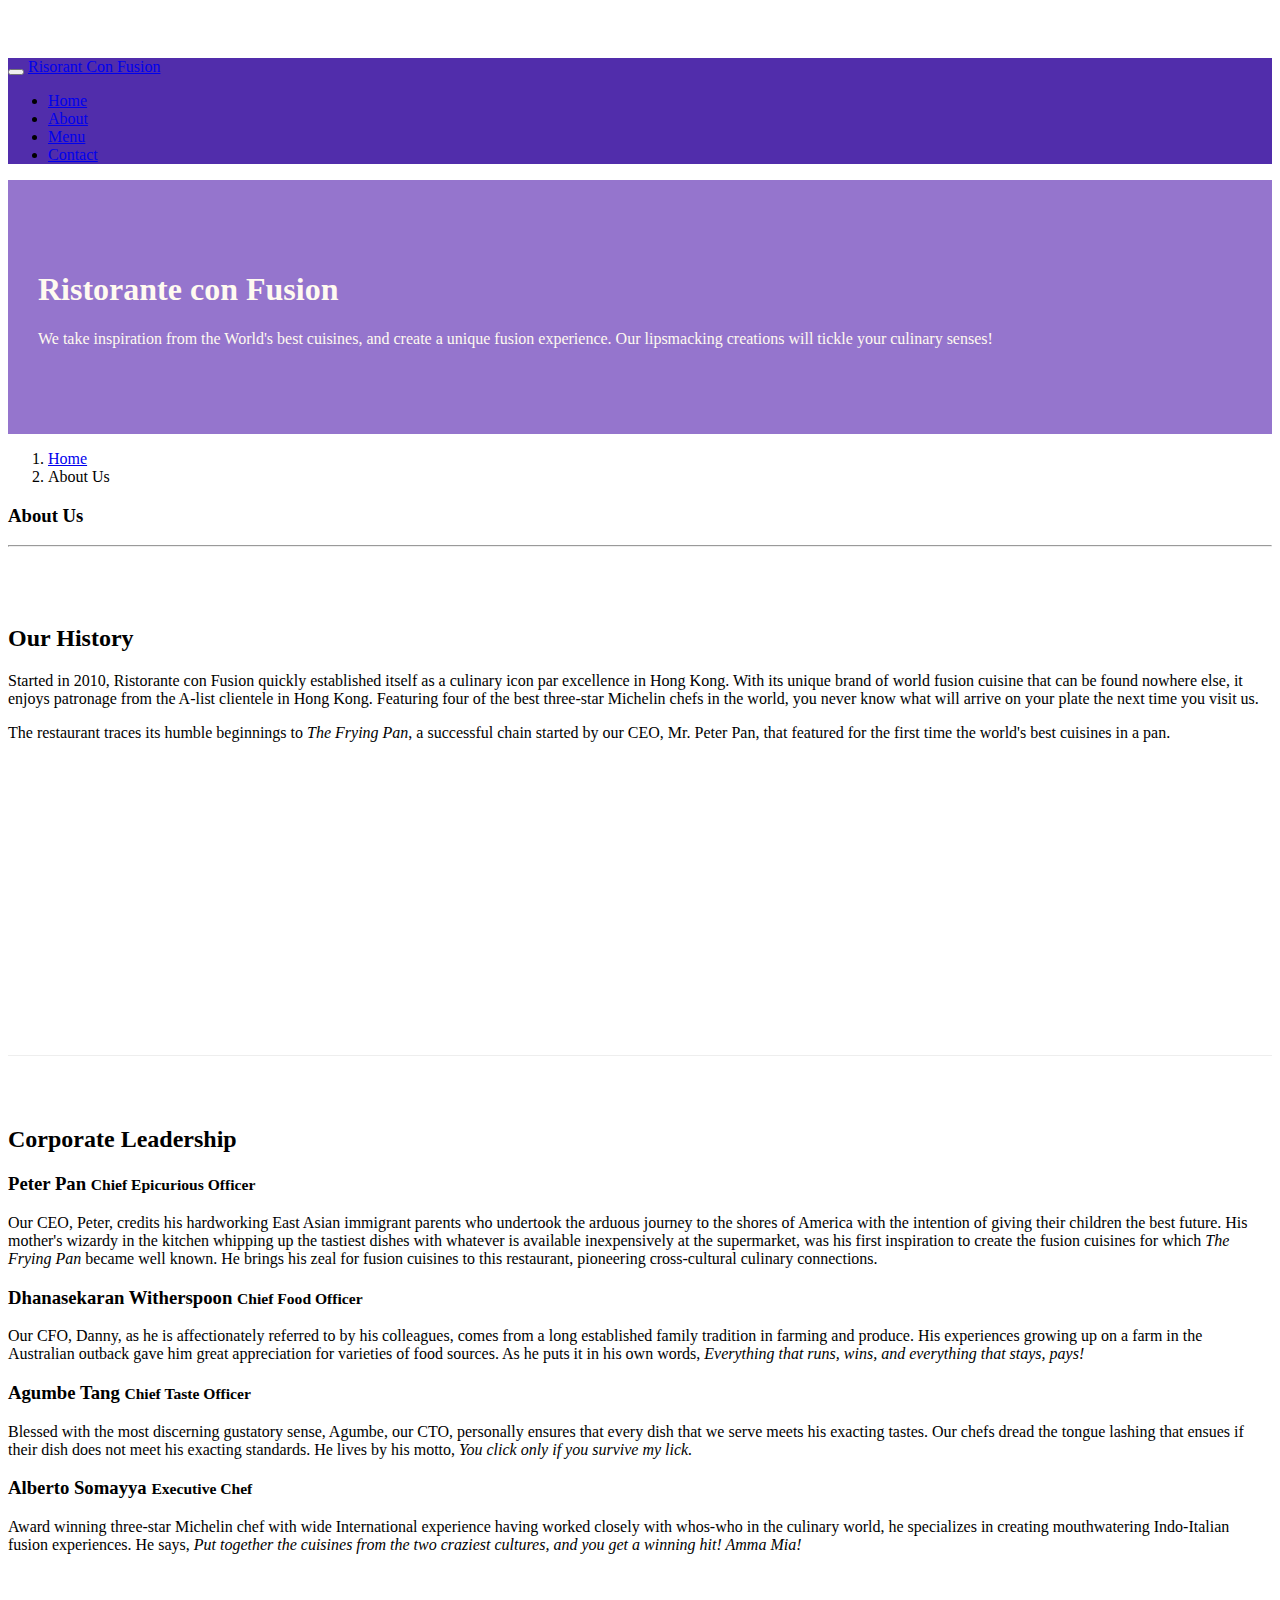
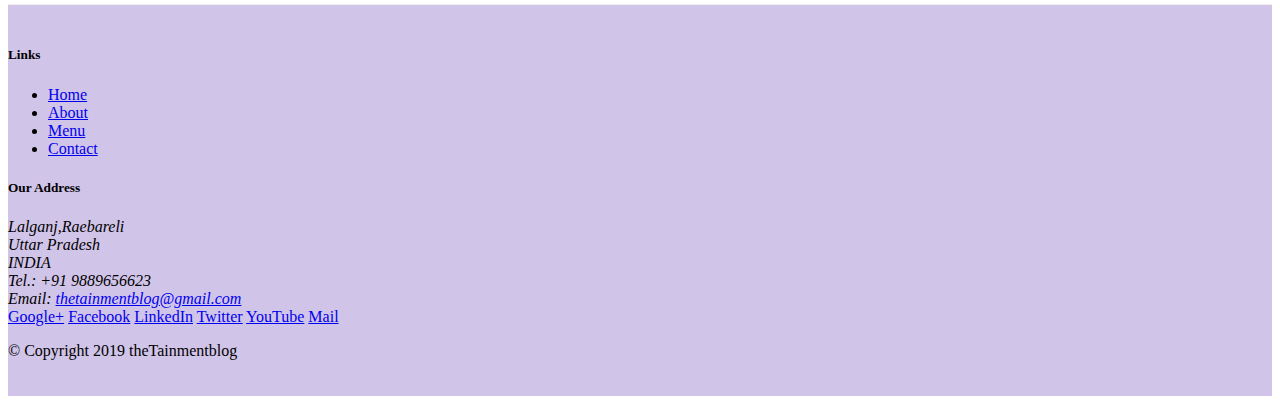
==== aboutus.html @ e07ae0b3 "navbar" ====
<!DOCTYPE html>
<html lang="en">

<head>
        <meta charset="utf-8">
        <meta name="viewport" content="width=device-width, initial-scale=1, shrink-to-fit=no">
        <meta http-equiv="x-ua-compatible" content="ie=edge">
        <link rel="stylesheet" href="node_modules/bootstrap/dist/css/bootstrap.min.css">
        <link rel="stylesheet" href="css/style.css">
    <title>Ristorante Con Fusion: About Us</title>

</head>

<body>

        <nav class="navbar navbar-dark navbar-expand-sm fixed-top">
        <div class="container">
            <button class="navbar-toggler" type="button" data-toggle="collapse" data-target="#Navbar">
                <span class="navbar-toggler-icon"></span>
            </button>
            <a class="navbar-brand mr-auto" href="index.html">Risorant Con Fusion</a>
            <div class="collapse navbar-collapse" id="Navbar">
                <ul class="navbar-nav mr-auto">
                <li class="nav-item"><a class="nav-link" href="index.html">Home</a></li>
                <li class="nav-item active"><a class="nav-link" href="#">About</a></li>
                <li class="nav-item"><a class="nav-link" href="#">Menu</a></li>
                <li class="nav-item"><a class="nav-link" href="#">Contact</a></li>
            </ul>
            </div>
        </div>
    </nav>

    <header class="jumbotron">
        <div class="container">
            <div class="row row-header">
                <div class="col-12 col-sm-6">
                    <h1>Ristorante con Fusion</h1>
                    <p>We take inspiration from the World's best cuisines, and create a unique fusion experience. Our lipsmacking creations will tickle your culinary senses!</p>
                </div>
                <div class="col-12 col-sm">
                </div>
            </div>
        </div>
    </header>

    <div class="container">
        <div class="row-12 row-sm-6">
            <ol class="col-12 breadcrumb">
                <li class="breadcrumb-item"><a href="index.html">Home</a></li>
                <li class="breadcrumb-item active">About Us</li>
            </ol>
            <div class="col-12 col-sm-12">
               <h3>About Us</h3>
               <hr>
            </div>
        </div>

        <div class="row row-content align-items-center">
            <div class="col col-12 col-sm-6 col-md-6 col-xl-6">
                <h2>Our History</h2>
                <p>Started in 2010, Ristorante con Fusion quickly established itself as a culinary icon par excellence in Hong Kong. With its unique brand of world fusion cuisine that can be found nowhere else, it enjoys patronage from the A-list clientele in Hong Kong.  Featuring four of the best three-star Michelin chefs in the world, you never know what will arrive on your plate the next time you visit us.</p>
                <p>The restaurant traces its humble beginnings to <em>The Frying Pan</em>, a successful chain started by our CEO, Mr. Peter Pan, that featured for the first time the world's best cuisines in a pan.</p>
            </div>
            <div>
            </div>
        </div>


        <div class="row row-content align-items-center">
            <div class="col-12 col-sm-12">
                <h2>Corporate Leadership</h2>
                <h3>Peter Pan <small>Chief Epicurious Officer</small></h3>
                <div class="d-none d-sm-block">Our CEO, Peter, credits his hardworking East Asian immigrant parents who undertook the arduous journey to the shores of America with the intention of giving their children the best future. His mother's wizardy in the kitchen whipping up the tastiest dishes with whatever is available inexpensively at the supermarket, was his first inspiration to create the fusion cuisines for which <em>The Frying Pan</em> became well known. He brings his zeal for fusion cuisines to this restaurant, pioneering cross-cultural culinary connections.
                </div>
                <h3>Dhanasekaran Witherspoon <small>Chief Food Officer</small></h3>
                <div class="d-none d-sm-block">Our CFO, Danny, as he is affectionately referred to by his colleagues, comes from a long established family tradition in farming and produce. His experiences growing up on a farm in the Australian outback gave him great appreciation for varieties of food sources. As he puts it in his own words, <em>Everything that runs, wins, and everything that stays, pays!</em>
                </div>
                <h3>Agumbe Tang <small>Chief Taste Officer</small></h3>
                <div class="d-none d-sm-block">Blessed with the most discerning gustatory sense, Agumbe, our CTO, personally ensures that every dish that we serve meets his exacting tastes. Our chefs dread the tongue lashing that ensues if their dish does not meet his exacting standards. He lives by his motto, <em>You click only if you survive my lick.</em>
                </div>
                <h3>Alberto Somayya <small>Executive Chef</small></h3>
                <div class="d-none d-sm-block">Award winning three-star Michelin chef with wide International experience having worked closely with whos-who in the culinary world, he specializes in creating mouthwatering Indo-Italian fusion experiences. He says, <em>Put together the cuisines from the two craziest cultures, and you get a winning hit! Amma Mia!</em>
              </div>
       </div>
</div>

    <footer class="footer">
        <div class="container">
            <div class="row">             
                <div class="col-12 col-4 offset-1 col-sm-2">
                    <h5>Links</h5>
                    <ul class="list-unstyled">
                        <li><a href="index.html">Home</a></li>
                        <li><a href="#">About</a></li>
                        <li><a href="#">Menu</a></li>
                        <li><a href="#">Contact</a></li>
                    </ul>
                </div>
                <div class="col-7 col-sm-5">
                    <h5>Our Address</h5>
                    <address>
                      Lalganj,Raebareli<br>
                      Uttar Pradesh<br>
                      INDIA<br>
                      Tel.: +91 9889656623<br>
                      Email: <a href="mailto:thetainmentblog@gmail.com">thetainmentblog@gmail.com</a>
                   </address>
                </div>
                <div class="col-12 col-sm-4 align-self-center">
                    <div class="text-center">
                        <a href="http://google.com/+">Google+</a>
                        <a href="http://www.facebook.com/profile.php?id=">Facebook</a>
                        <a href="http://www.linkedin.com/in/">LinkedIn</a>
                        <a href="http://twitter.com/">Twitter</a>
                        <a href="http://youtube.com/">YouTube</a>
                        <a href="mailto:">Mail</a>
                    </div>
                </div>
           </div>
           <div class="row justify-content-center">             
                <div class="col-auto">
                    <p>© Copyright 2019 theTainmentblog</p>
                </div>
           </div>
        </div>
    </footer>   

    <script src="node_modules/jquery/dist/jquery.slim.min.js"></script>
    <script src="node_modules/popper.js/dist/umd/popper.min.js"></script>
    <script src="node_modules/bootstrap/dist/js/bootstrap.min.js"></script>
</body>

</html>
---- css/style.css ----
.row-header
{
    margin: 0px auto;
    padding: 0px auto;
}
.row-content
{
    margin:0px auto;
    padding:50px 0px 50px 0px;
    border-bottom:1px ridge;
    min-height:400px;
}
.footer
{
    background-color: #d1c4e9;
    margin: 0px auto;
    padding: 20px 0px 20px 0px;
}
.jumbotron
{
    padding:70px 30px 70px 30px;
    margin:0px auto;
    background: #9575cd;
    color:floralwhite;
}
.address
{
    font-size: 80%;
    margin:0px;
    color:#0f0f0f;
}
body
{
    padding: 50px 0px 0px 0px;
    z-index: 0;
}
.navbar-dark
{
    background-color: #512DAB;
}
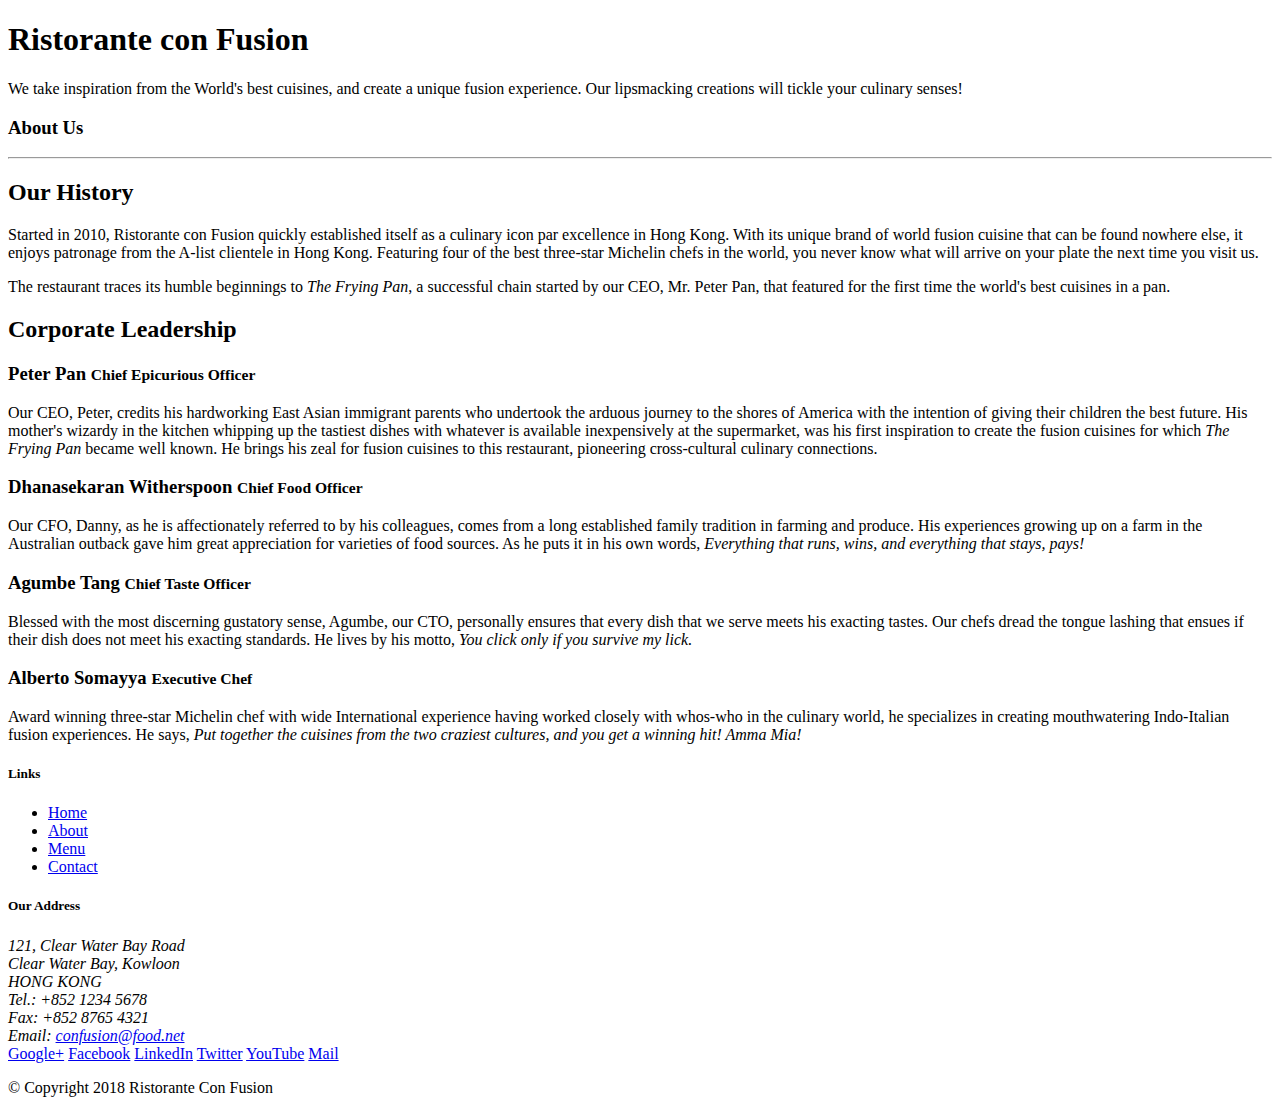
==== commit 6d99e273: "check" ====
--- a/aboutus.html
+++ b/aboutus.html
@@ -2,33 +2,12 @@
 <html lang="en">
 
 <head>
-        <meta charset="utf-8">
-        <meta name="viewport" content="width=device-width, initial-scale=1, shrink-to-fit=no">
-        <meta http-equiv="x-ua-compatible" content="ie=edge">
-        <link rel="stylesheet" href="node_modules/bootstrap/dist/css/bootstrap.min.css">
-        <link rel="stylesheet" href="css/style.css">
+
     <title>Ristorante Con Fusion: About Us</title>
 
 </head>
 
 <body>
-
-        <nav class="navbar navbar-dark navbar-expand-sm fixed-top">
-        <div class="container">
-            <button class="navbar-toggler" type="button" data-toggle="collapse" data-target="#Navbar">
-                <span class="navbar-toggler-icon"></span>
-            </button>
-            <a class="navbar-brand mr-auto" href="index.html">Risorant Con Fusion</a>
-            <div class="collapse navbar-collapse" id="Navbar">
-                <ul class="navbar-nav mr-auto">
-                <li class="nav-item"><a class="nav-link" href="index.html">Home</a></li>
-                <li class="nav-item active"><a class="nav-link" href="#">About</a></li>
-                <li class="nav-item"><a class="nav-link" href="#">Menu</a></li>
-                <li class="nav-item"><a class="nav-link" href="#">Contact</a></li>
-            </ul>
-            </div>
-        </div>
-    </nav>
 
     <header class="jumbotron">
         <div class="container">
@@ -43,20 +22,16 @@
         </div>
     </header>
 
-    <div class="container">
-        <div class="row-12 row-sm-6">
-            <ol class="col-12 breadcrumb">
-                <li class="breadcrumb-item"><a href="index.html">Home</a></li>
-                <li class="breadcrumb-item active">About Us</li>
-            </ol>
-            <div class="col-12 col-sm-12">
+    <div>
+        <div>
+            <div>
                <h3>About Us</h3>
                <hr>
             </div>
         </div>
 
-        <div class="row row-content align-items-center">
-            <div class="col col-12 col-sm-6 col-md-6 col-xl-6">
+        <div>
+            <div>
                 <h2>Our History</h2>
                 <p>Started in 2010, Ristorante con Fusion quickly established itself as a culinary icon par excellence in Hong Kong. With its unique brand of world fusion cuisine that can be found nowhere else, it enjoys patronage from the A-list clientele in Hong Kong.  Featuring four of the best three-star Michelin chefs in the world, you never know what will arrive on your plate the next time you visit us.</p>
                 <p>The restaurant traces its humble beginnings to <em>The Frying Pan</em>, a successful chain started by our CEO, Mr. Peter Pan, that featured for the first time the world's best cuisines in a pan.</p>
@@ -66,31 +41,29 @@
         </div>
 
 
-        <div class="row row-content align-items-center">
-            <div class="col-12 col-sm-12">
+        <div>
+            <div>
                 <h2>Corporate Leadership</h2>
                 <h3>Peter Pan <small>Chief Epicurious Officer</small></h3>
-                <div class="d-none d-sm-block">Our CEO, Peter, credits his hardworking East Asian immigrant parents who undertook the arduous journey to the shores of America with the intention of giving their children the best future. His mother's wizardy in the kitchen whipping up the tastiest dishes with whatever is available inexpensively at the supermarket, was his first inspiration to create the fusion cuisines for which <em>The Frying Pan</em> became well known. He brings his zeal for fusion cuisines to this restaurant, pioneering cross-cultural culinary connections.
-                </div>
+                <p>Our CEO, Peter, credits his hardworking East Asian immigrant parents who undertook the arduous journey to the shores of America with the intention of giving their children the best future. His mother's wizardy in the kitchen whipping up the tastiest dishes with whatever is available inexpensively at the supermarket, was his first inspiration to create the fusion cuisines for which <em>The Frying Pan</em> became well known. He brings his zeal for fusion cuisines to this restaurant, pioneering cross-cultural culinary connections.</p>
                 <h3>Dhanasekaran Witherspoon <small>Chief Food Officer</small></h3>
-                <div class="d-none d-sm-block">Our CFO, Danny, as he is affectionately referred to by his colleagues, comes from a long established family tradition in farming and produce. His experiences growing up on a farm in the Australian outback gave him great appreciation for varieties of food sources. As he puts it in his own words, <em>Everything that runs, wins, and everything that stays, pays!</em>
-                </div>
+                <p>Our CFO, Danny, as he is affectionately referred to by his colleagues, comes from a long established family tradition in farming and produce. His experiences growing up on a farm in the Australian outback gave him great appreciation for varieties of food sources. As he puts it in his own words, <em>Everything that runs, wins, and everything that stays, pays!</em></p>
                 <h3>Agumbe Tang <small>Chief Taste Officer</small></h3>
-                <div class="d-none d-sm-block">Blessed with the most discerning gustatory sense, Agumbe, our CTO, personally ensures that every dish that we serve meets his exacting tastes. Our chefs dread the tongue lashing that ensues if their dish does not meet his exacting standards. He lives by his motto, <em>You click only if you survive my lick.</em>
-                </div>
+                <p>Blessed with the most discerning gustatory sense, Agumbe, our CTO, personally ensures that every dish that we serve meets his exacting tastes. Our chefs dread the tongue lashing that ensues if their dish does not meet his exacting standards. He lives by his motto, <em>You click only if you survive my lick.</em></p>
                 <h3>Alberto Somayya <small>Executive Chef</small></h3>
-                <div class="d-none d-sm-block">Award winning three-star Michelin chef with wide International experience having worked closely with whos-who in the culinary world, he specializes in creating mouthwatering Indo-Italian fusion experiences. He says, <em>Put together the cuisines from the two craziest cultures, and you get a winning hit! Amma Mia!</em>
-              </div>
+                <p>Award winning three-star Michelin chef with wide International experience having worked closely with whos-who in the culinary world, he specializes in creating mouthwatering Indo-Italian fusion experiences. He says, <em>Put together the cuisines from the two craziest cultures, and you get a winning hit! Amma Mia!</em></p>
+            </div>
        </div>
-</div>
+
+    </div>
 
     <footer class="footer">
         <div class="container">
             <div class="row">             
-                <div class="col-12 col-4 offset-1 col-sm-2">
+                <div class="col-4 offset-1 col-sm-2">
                     <h5>Links</h5>
                     <ul class="list-unstyled">
-                        <li><a href="index.html">Home</a></li>
+                        <li><a href="#">Home</a></li>
                         <li><a href="#">About</a></li>
                         <li><a href="#">Menu</a></li>
                         <li><a href="#">Contact</a></li>
@@ -99,12 +72,13 @@
                 <div class="col-7 col-sm-5">
                     <h5>Our Address</h5>
                     <address>
-                      Lalganj,Raebareli<br>
-                      Uttar Pradesh<br>
-                      INDIA<br>
-                      Tel.: +91 9889656623<br>
-                      Email: <a href="mailto:thetainmentblog@gmail.com">thetainmentblog@gmail.com</a>
-                   </address>
+		              121, Clear Water Bay Road<br>
+		              Clear Water Bay, Kowloon<br>
+		              HONG KONG<br>
+		              Tel.: +852 1234 5678<br>
+		              Fax: +852 8765 4321<br>
+		              Email: <a href="mailto:confusion@food.net">confusion@food.net</a>
+		           </address>
                 </div>
                 <div class="col-12 col-sm-4 align-self-center">
                     <div class="text-center">
@@ -119,15 +93,12 @@
            </div>
            <div class="row justify-content-center">             
                 <div class="col-auto">
-                    <p>© Copyright 2019 theTainmentblog</p>
+                    <p>© Copyright 2018 Ristorante Con Fusion</p>
                 </div>
            </div>
         </div>
-    </footer>   
-
-    <script src="node_modules/jquery/dist/jquery.slim.min.js"></script>
-    <script src="node_modules/popper.js/dist/umd/popper.min.js"></script>
-    <script src="node_modules/bootstrap/dist/js/bootstrap.min.js"></script>
+    </footer>
+    
 </body>
 
 </html>
